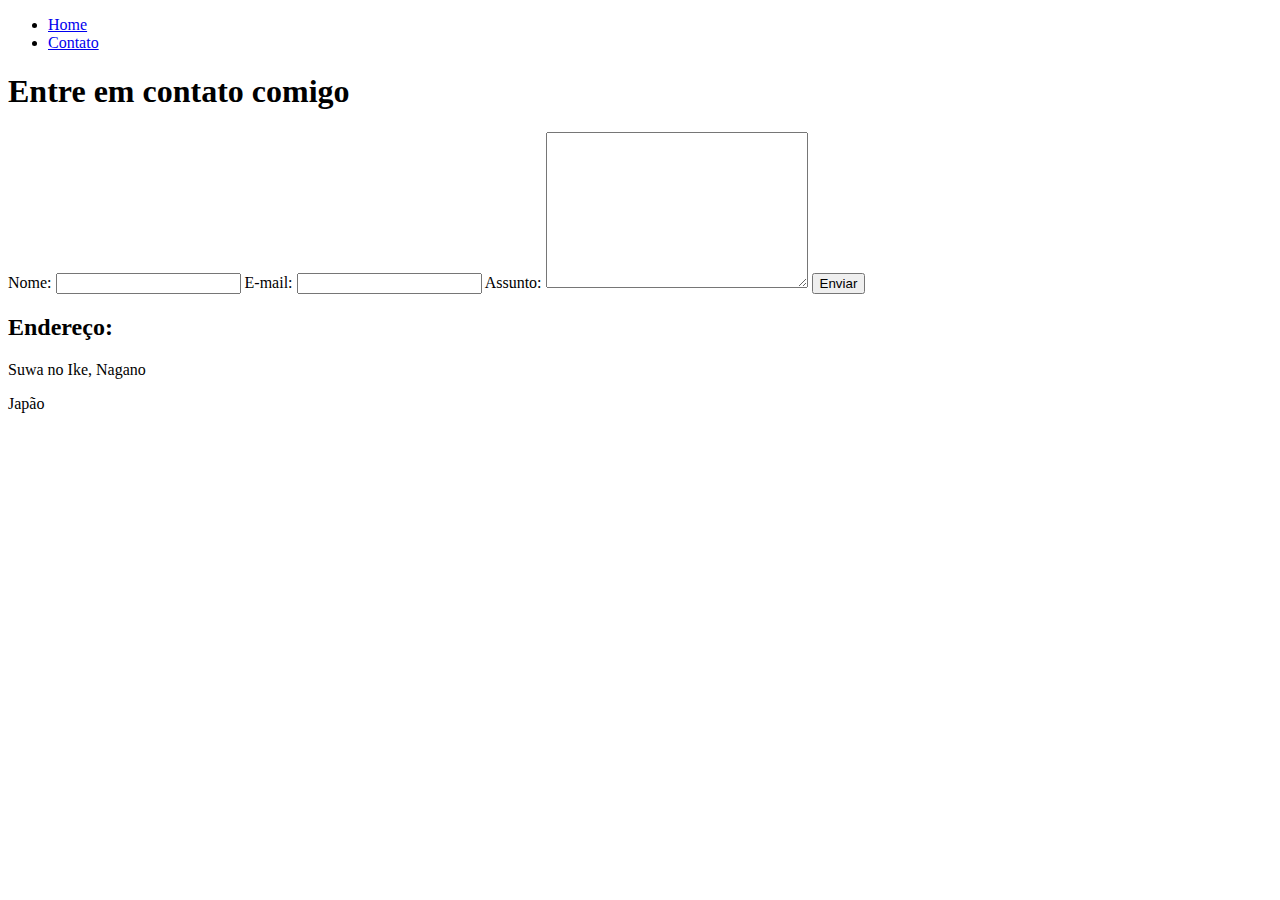
==== contato.html @ 4d588239 "página html" ====
<!DOCTYPE html>
<html lang="pt-br">
<head>
    <meta charset="UTF-8">
    <meta http-equiv="X-UA-Compatible" content="IE=edge">
    <meta name="viewport" content="width=device-width, initial-scale=1.0">
    <title>Contato</title>
</head>
<body>
    <ul>

        <li>
            <a href="index.html"> Home </a>
        </li>
        <li><a href="contato.html">Contato</a>
        </li>

    </ul>
    <h1>Entre em contato comigo</h1>

    <form action="">
        <label for="nome">Nome:</label>
        <input type="text"id="nome">
        
        <label for="email">E-mail:</label>
        <input type="email"id="email">

        <label for="assunto">Assunto:</label>
        <textarea name="assunto" id="assunto" cols="30" rows="10"></textarea>
    
        <button>Enviar</button>
    </form>

    <h2>Endereço:</h2>
    <p>Suwa no Ike, Nagano</p>
    <p>Japão</p>

    <iframe src="https://www.google.com/maps/embed?pb=!1m18!1m12!1m3!1d25806.954372163946!2d138.06526078601954!3d36.04789562704777!2m3!1f0!2f0!3f0!3m2!1i1024!2i768!4f13.1!3m3!1m2!1s0x601c55605b0c35d5%3A0xcd199e65021b9b75!2sLake%20Suwa!5e0!3m2!1spt-BR!2sbr!4v1615309003913!5m2!1spt-BR!2sbr" width="600" height="450" style="border:0;" allowfullscreen="" loading="lazy"></iframe>
</body>
</html>
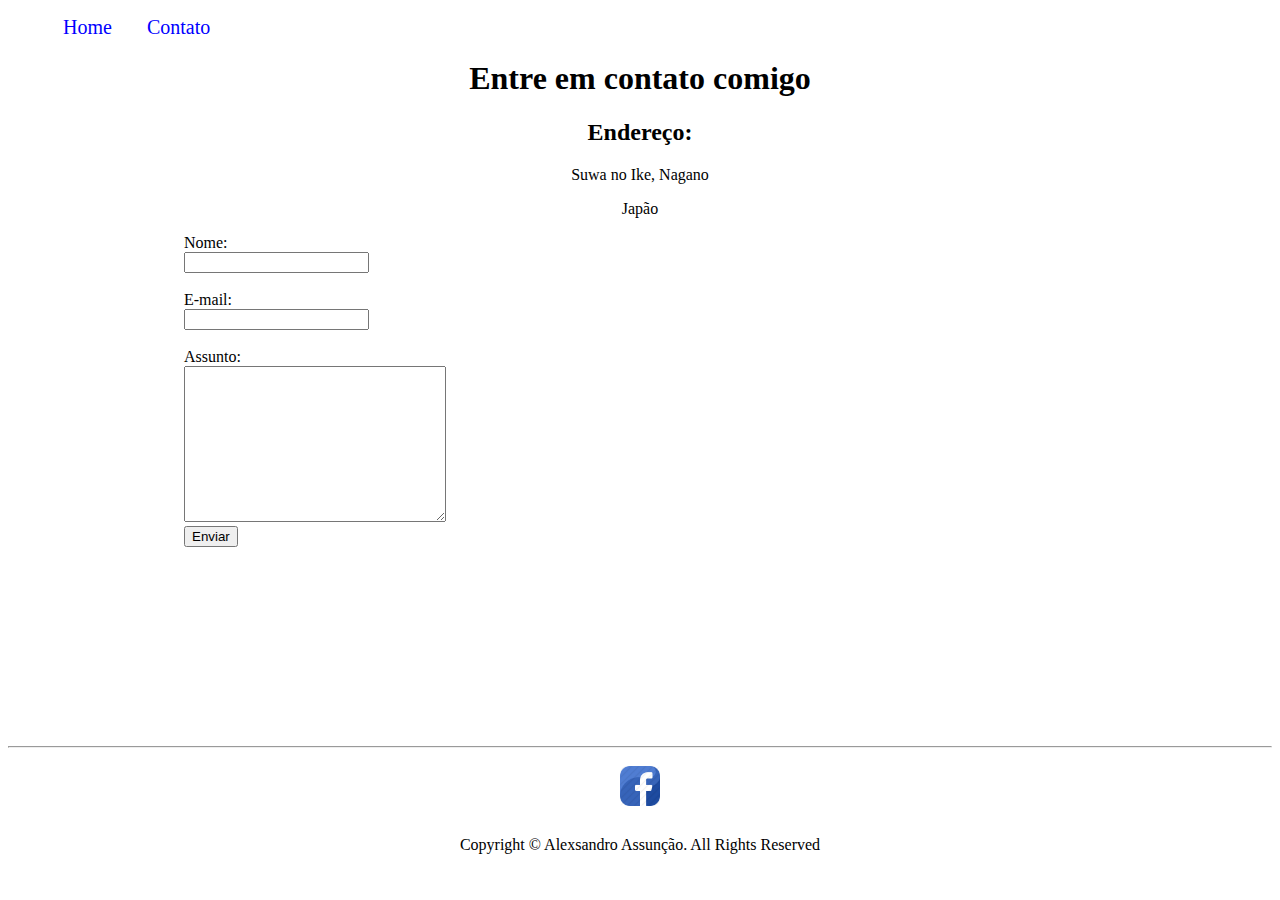
==== commit 213cb221: "Modelagem em css" ====
--- a/contato.html
+++ b/contato.html
@@ -1,13 +1,18 @@
 <!DOCTYPE html>
 <html lang="pt-br">
+
 <head>
     <meta charset="UTF-8">
     <meta http-equiv="X-UA-Compatible" content="IE=edge">
     <meta name="viewport" content="width=device-width, initial-scale=1.0">
     <title>Contato</title>
+
+    <link rel="stylesheet" href="assets/css/style.css">
+
 </head>
+
 <body>
-    <ul>
+    <ul class="menu li">
 
         <li>
             <a href="index.html"> Home </a>
@@ -16,25 +21,55 @@
         </li>
 
     </ul>
-    <h1>Entre em contato comigo</h1>
+    <h1 class="meio">Entre em contato comigo</h1>
 
-    <form action="">
-        <label for="nome">Nome:</label>
-        <input type="text"id="nome">
-        
-        <label for="email">E-mail:</label>
-        <input type="email"id="email">
 
-        <label for="assunto">Assunto:</label>
-        <textarea name="assunto" id="assunto" cols="30" rows="10"></textarea>
-    
-        <button>Enviar</button>
-    </form>
-
+  <div class="meio">
     <h2>Endereço:</h2>
     <p>Suwa no Ike, Nagano</p>
     <p>Japão</p>
+  </div>
 
-    <iframe src="https://www.google.com/maps/embed?pb=!1m18!1m12!1m3!1d25806.954372163946!2d138.06526078601954!3d36.04789562704777!2m3!1f0!2f0!3f0!3m2!1i1024!2i768!4f13.1!3m3!1m2!1s0x601c55605b0c35d5%3A0xcd199e65021b9b75!2sLake%20Suwa!5e0!3m2!1spt-BR!2sbr!4v1615309003913!5m2!1spt-BR!2sbr" width="600" height="450" style="border:0;" allowfullscreen="" loading="lazy"></iframe>
+    <div class="container">
+        <div>
+            <form action="">
+                <label for="nome">Nome:</label>
+                <br>
+                <input type="text" id="nome">
+                <br>
+                <br>
+                <label for="email">E-mail:</label>
+                <br>
+                <input type="email" id="email">
+                <br>
+                <br>
+                <label for="assunto">Assunto:</label>
+                <br>
+                <textarea name="assunto" id="assunto" cols="30" rows="10"></textarea>
+                <br>
+                <button>Enviar</button>
+            </form>
+        </div>
+        <div class="ml mb">
+            <iframe
+            src="https://www.google.com/maps/embed?pb=!1m18!1m12!1m3!1d25806.954372163946!2d138.06526078601954!3d36.04789562704777!2m3!1f0!2f0!3f0!3m2!1i1024!2i768!4f13.1!3m3!1m2!1s0x601c55605b0c35d5%3A0xcd199e65021b9b75!2sLake%20Suwa!5e0!3m2!1spt-BR!2sbr!4v1615309003913!5m2!1spt-BR!2sbr"
+            width="600" height="450" style="border:0;" allowfullscreen="" loading="lazy"></iframe>
+    
+        </div>
+        
+    </div>
+    
+    <hr>
+    <footer>
+        <div class="container">
+            <a href="https://www.facebook.com/Alexsandro.qa/" target="_blank">
+                <img class="tm" src="assets/img/face.png" alt="Logo do Facebook">
+            </a>
+        </div>
+        <p class="meio">Copyright &copy Alexsandro Assunção. All Rights Reserved</p>
+
+    </footer>
+    
 </body>
+
 </html>--- a/assets/css/style.css
+++ b/assets/css/style.css
@@ -0,0 +1,41 @@
+/* Estilos da página index.html */
+
+.meio{
+    text-align: center;
+}
+ 
+.container{
+    display: flex;
+    justify-content: center;
+}
+
+.cont{
+    display: flex;
+    justify-content: flex-end;
+}
+.menu li {
+    display: inline;
+    padding: 15px;
+    font-size: 20px;
+}
+.menu li a{
+    text-decoration: none;
+    color: blue;
+}
+.menu li a:hover{
+    color: rgb(30, 4, 71);
+}
+.tm{
+    width: 40px;
+    height: 40px;
+    padding: 10px;
+}
+.mb{
+    margin-bottom: 50px;
+}
+
+/*Estilos da página contato.html*/
+
+.ml{
+    margin-left: 50px;
+}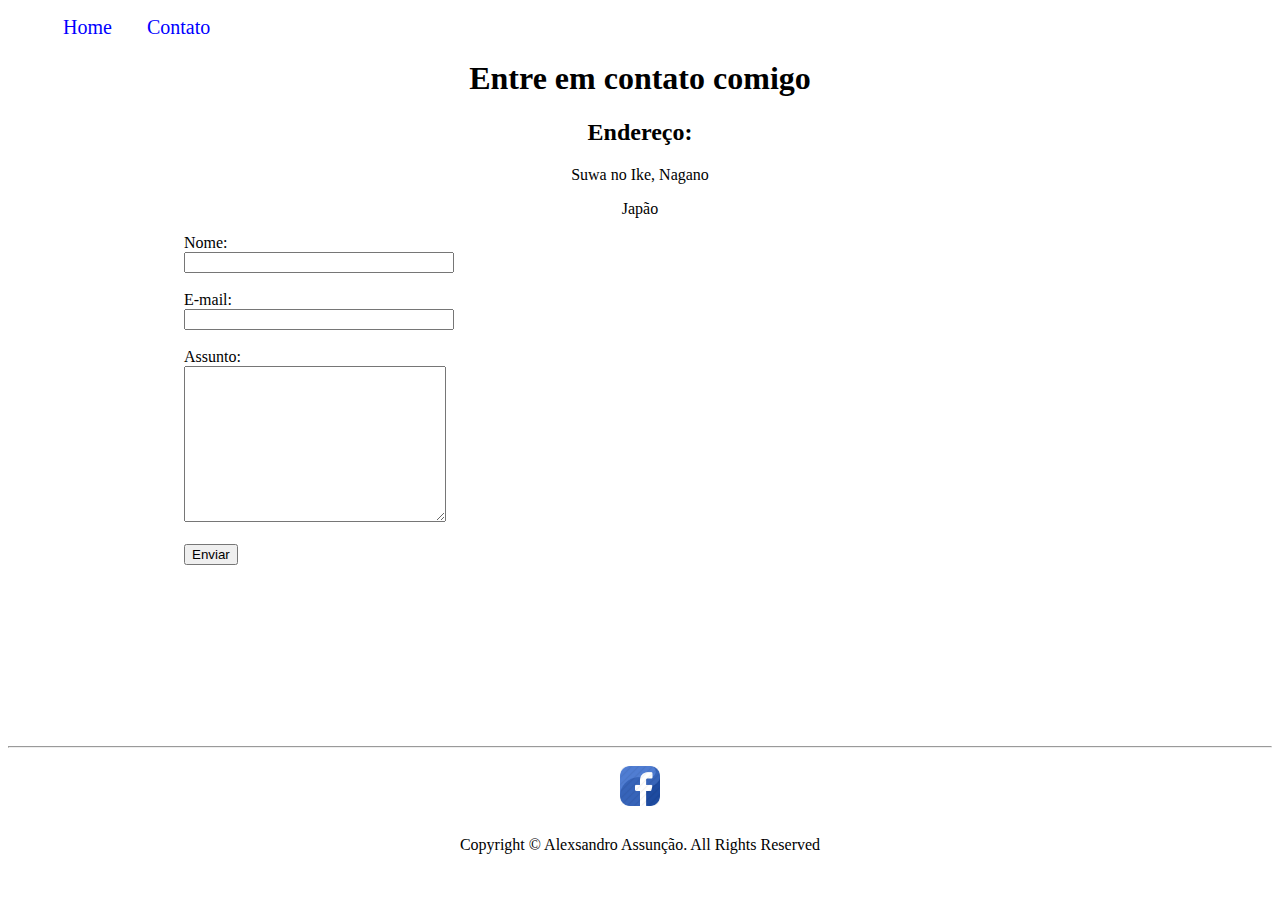
==== commit 13b29771: "Implementação de JavaScript" ====
--- a/contato.html
+++ b/contato.html
@@ -35,25 +35,26 @@
             <form action="">
                 <label for="nome">Nome:</label>
                 <br>
-                <input type="text" id="nome">
-                <br>
+                <input type="text" id="nome" onkeyup="validaNome()">
+                <div id="txtNome"></div>
                 <br>
                 <label for="email">E-mail:</label>
                 <br>
-                <input type="email" id="email">
-                <br>
+                <input type="email" id="email" onkeyup="validaEmail()">
+                <div id="txtEmail"></div>
                 <br>
                 <label for="assunto">Assunto:</label>
                 <br>
-                <textarea name="assunto" id="assunto" cols="30" rows="10"></textarea>
+                <textarea name="assunto" id="assunto" cols="30" rows="10" onkeyup="validaAssunto()"></textarea>
+                <div id="txtAssunto"></div>
                 <br>
-                <button>Enviar</button>
+                <button onclick="enviar()">Enviar</button>
             </form>
         </div>
         <div class="ml mb">
             <iframe
             src="https://www.google.com/maps/embed?pb=!1m18!1m12!1m3!1d25806.954372163946!2d138.06526078601954!3d36.04789562704777!2m3!1f0!2f0!3f0!3m2!1i1024!2i768!4f13.1!3m3!1m2!1s0x601c55605b0c35d5%3A0xcd199e65021b9b75!2sLake%20Suwa!5e0!3m2!1spt-BR!2sbr!4v1615309003913!5m2!1spt-BR!2sbr"
-            width="600" height="450" style="border:0;" allowfullscreen="" loading="lazy"></iframe>
+            width="600" height="450" style="border:0;" allowfullscreen="" loading="lazy" onmousemove="mapaZoom()" onmouseout="mapaNormal()" id="mapa"></iframe>
     
         </div>
         
@@ -70,6 +71,7 @@
 
     </footer>
     
+    <script src="assets/js/script.js"></script>
 </body>
 
 </html>